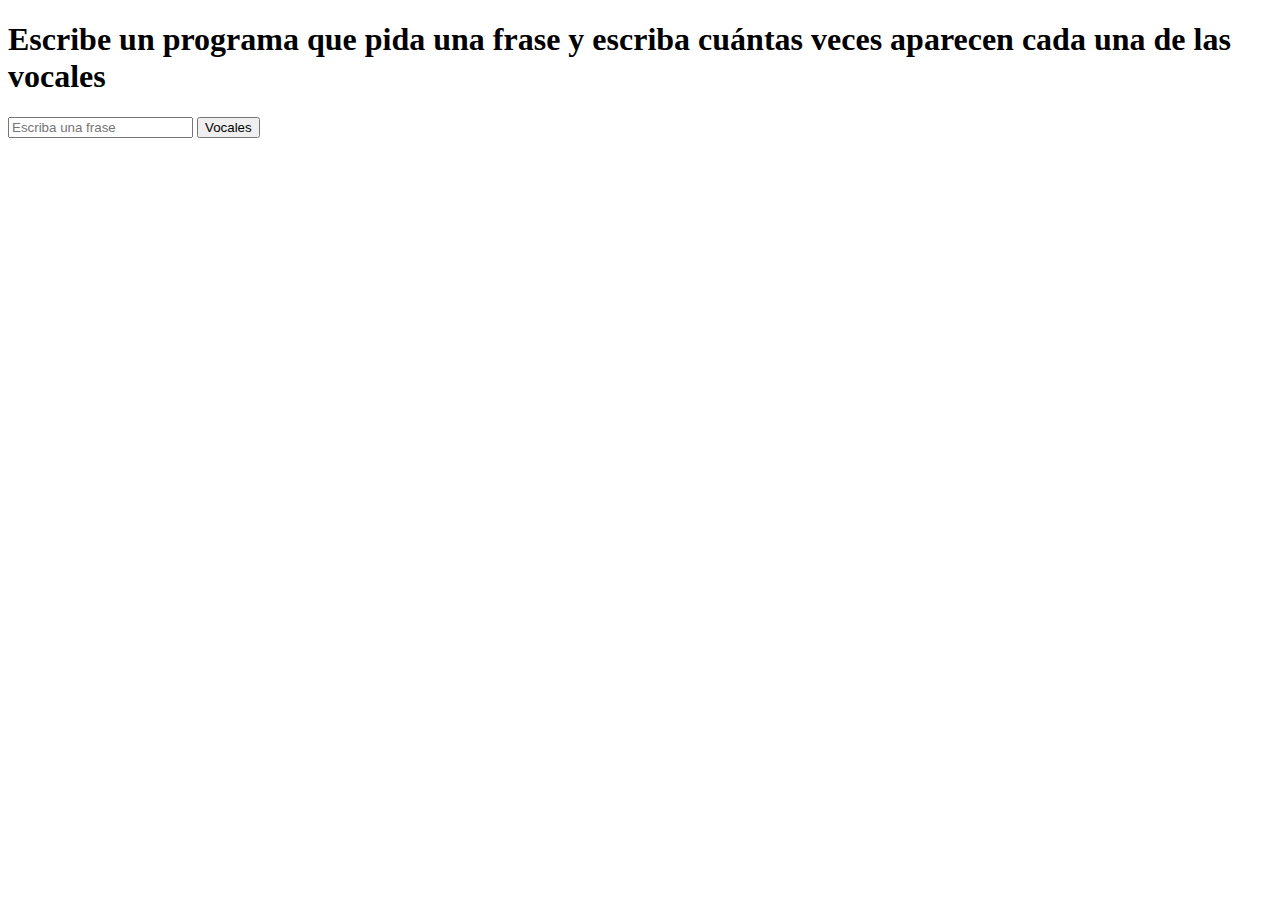
==== src/ex-10/index.html @ 80d682db "add ej ten" ====
<!DOCTYPE html>
<html lang="en">
<head>
    <meta charset="UTF-8">
    <meta name="viewport" content="width=device-width, initial-scale=1.0">
    <title>Ejercicio 10</title>
</head>
<body>
    <h1>Escribe un programa que pida una frase y escriba cuántas veces aparecen cada una de las vocales</h1>
    <input type="text" id="frase" placeholder="Escriba una frase">
    <button id="contar">Vocales</button>
    <p id="resultado"></p>
    <script src="app.js"></script>
</body>
</html>
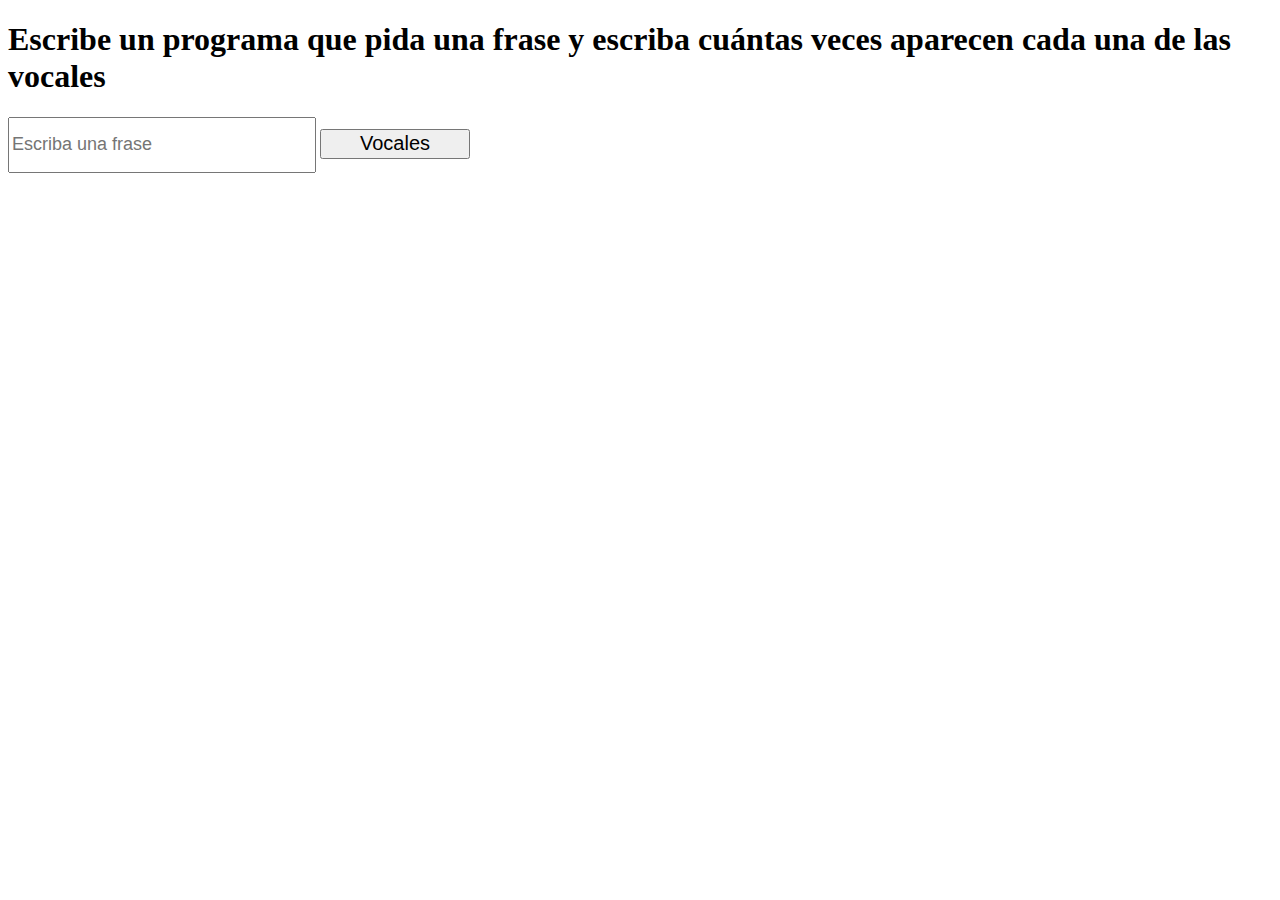
==== commit e40c7116: "add style" ====
--- a/src/ex-10/index.html
+++ b/src/ex-10/index.html
@@ -4,6 +4,8 @@
     <meta charset="UTF-8">
     <meta name="viewport" content="width=device-width, initial-scale=1.0">
     <title>Ejercicio 10</title>
+    <link rel="stylesheet" href="style.css">
+
 </head>
 <body>
     <h1>Escribe un programa que pida una frase y escriba cuántas veces aparecen cada una de las vocales</h1>
--- a/src/ex-10/style.css
+++ b/src/ex-10/style.css
@@ -0,0 +1,15 @@
+input{
+    width: 300px;
+    height: 50px;
+
+    font-size: 18px;
+}
+p{
+    font-size: 50px;;
+}
+
+button{
+    width: 150px;
+    height: 30px;
+    font-size: 20px;
+}